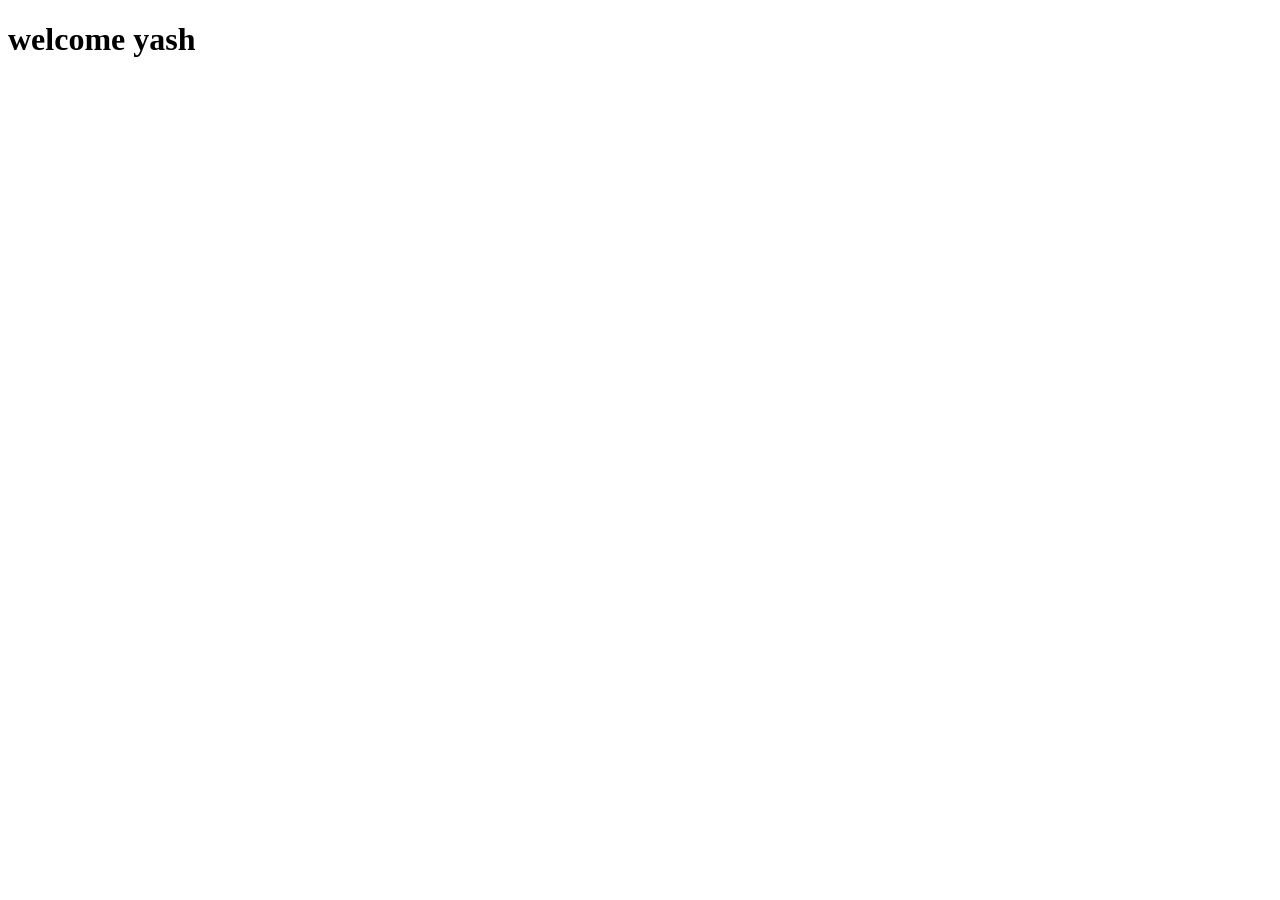
==== index.html @ 760a13c2 "New commit message" ====
<!DOCTYPE html>
<html lang="en">
<head>
    <meta charset="UTF-8">
    <meta name="viewport" content="width=device-width, initial-scale=1.0">
    <title>Document</title>
</head>
<body>
    <h1>welcome yash</h1>
</body>
</html>
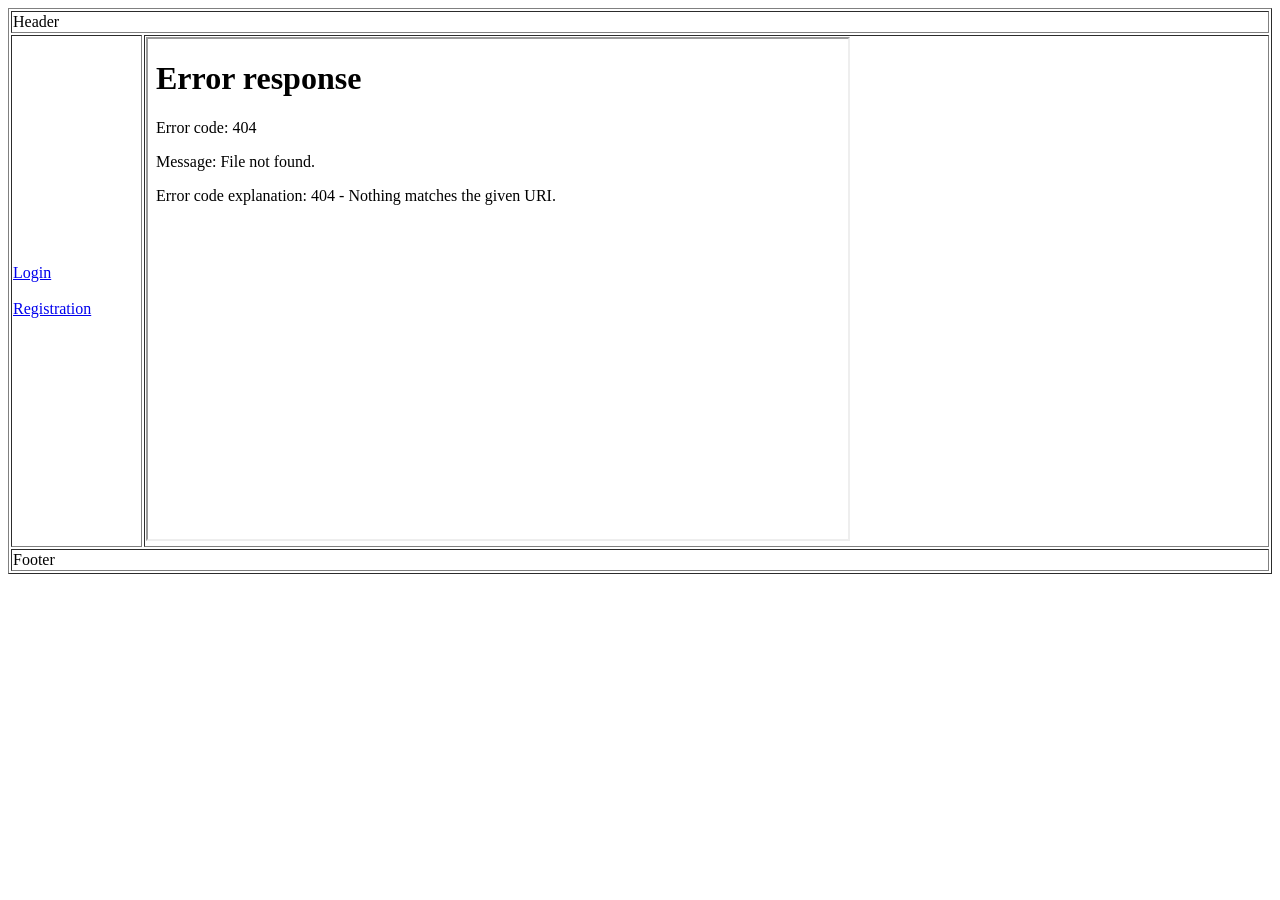
==== commit 3c15a088: "chotala" ====
--- a/index.html
+++ b/index.html
@@ -6,6 +6,29 @@
     <title>Document</title>
 </head>
 <body>
-    <h1>welcome yash</h1>
+    <table border="1" width="100%">
+        <thead></thead>
+        <tbody>
+            <tr>
+                <td colspan="2" >Header</td>
+            </tr>
+            <tr>
+                <td>
+                    <a href="login.html" target="myframe">Login</a>
+                    <br><br>
+                    <a href="registration.html" target="myframe">Registration</a>
+
+
+                </td>
+                <td>
+                    <iframe name="myframe" height="500" width="700"  src="./images/wolf.png"></iframe>
+                </td>
+            </tr>
+            <tr>
+                <td colspan="2">Footer</td>
+            </tr>
+        </tbody>
+        <tfoot></tfoot>
+    </table>
 </body>
 </html>
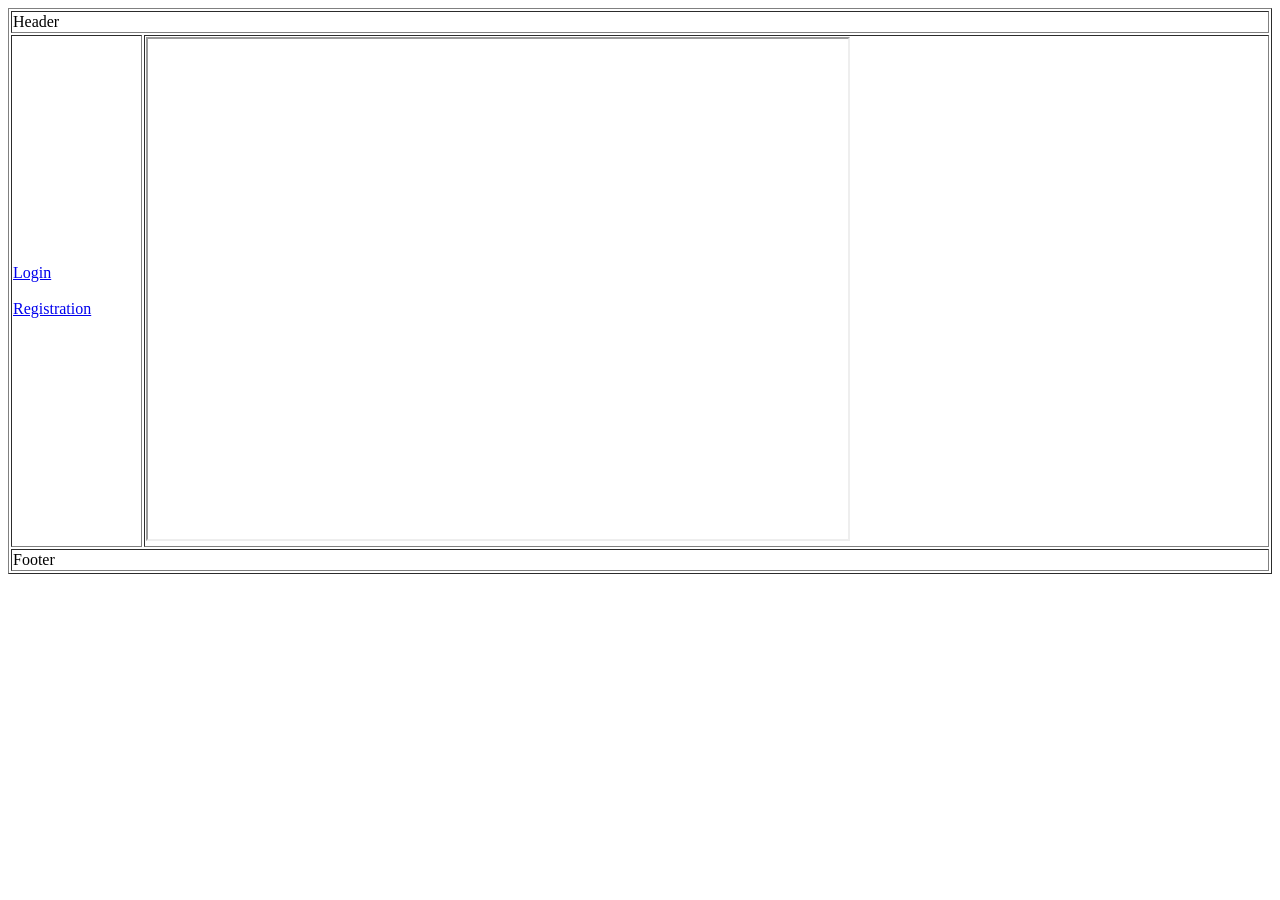
==== commit f46bc895: "image added" ====
--- a/index.html
+++ b/index.html
@@ -21,7 +21,7 @@
 
                 </td>
                 <td>
-                    <iframe name="myframe" height="500" width="700"  src="./images/wolf.png"></iframe>
+                    <iframe name="myframe" height="500" width="700"  src="https://www.shutterstock.com/image-vector/vector-cartoon-illustration-man-lettering-260nw-1472590517.jpg"></iframe>
                 </td>
             </tr>
             <tr>
